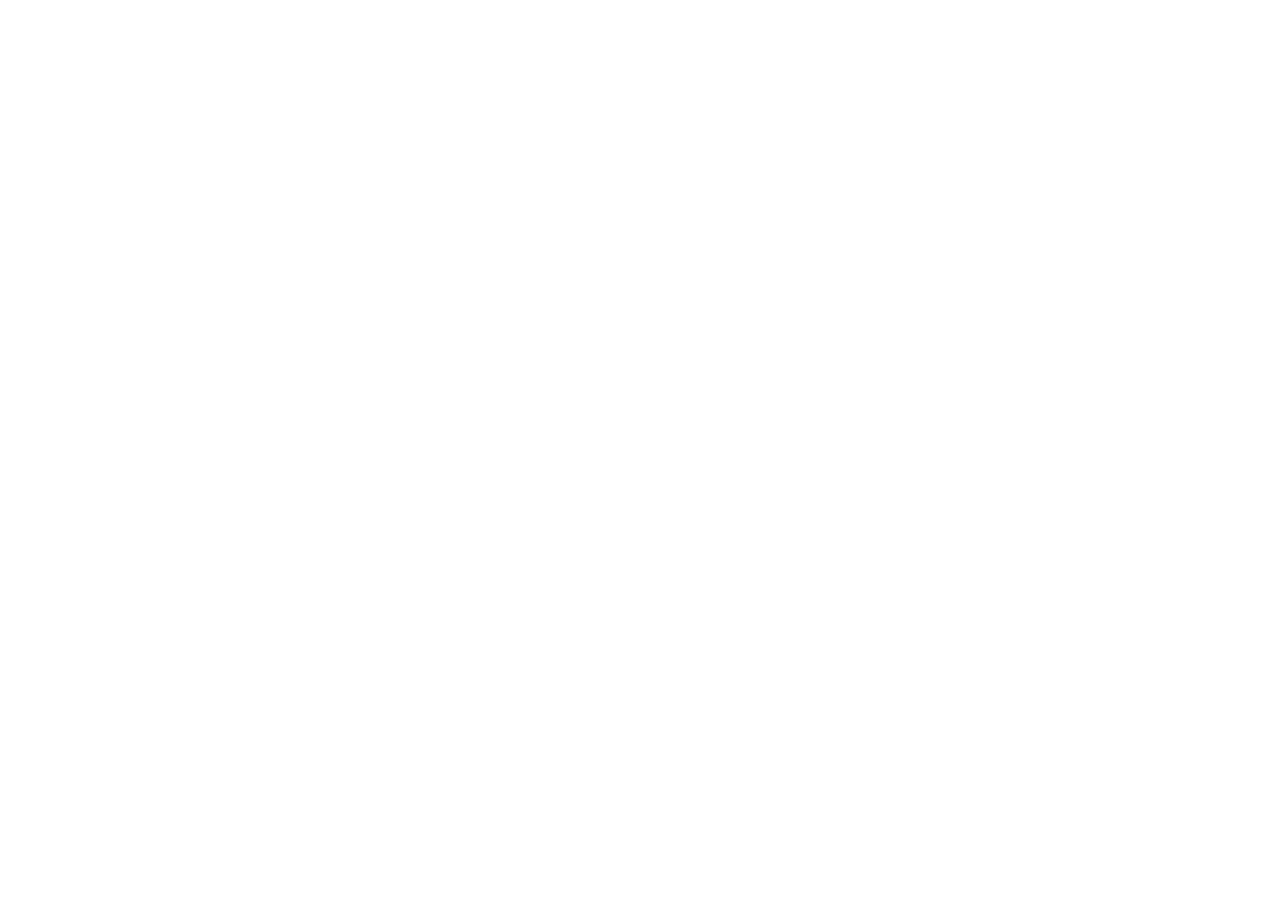
==== index.HTML @ 07fc8e24 "test commit" ====
<!DOCTYPE html>
<html lang="en">
<head>
    <meta charset="UTF-8">
    <meta http-equiv="X-UA-Compatible" content="IE=edge">
    <meta name="viewport" content="width=device-width, initial-scale=1.0">
    <link ref="stylesheet" href="css/style.css">
    <title>Hangman</title>
</head>
<body>
    <div>
         
    </div>
    
</body>
</html>
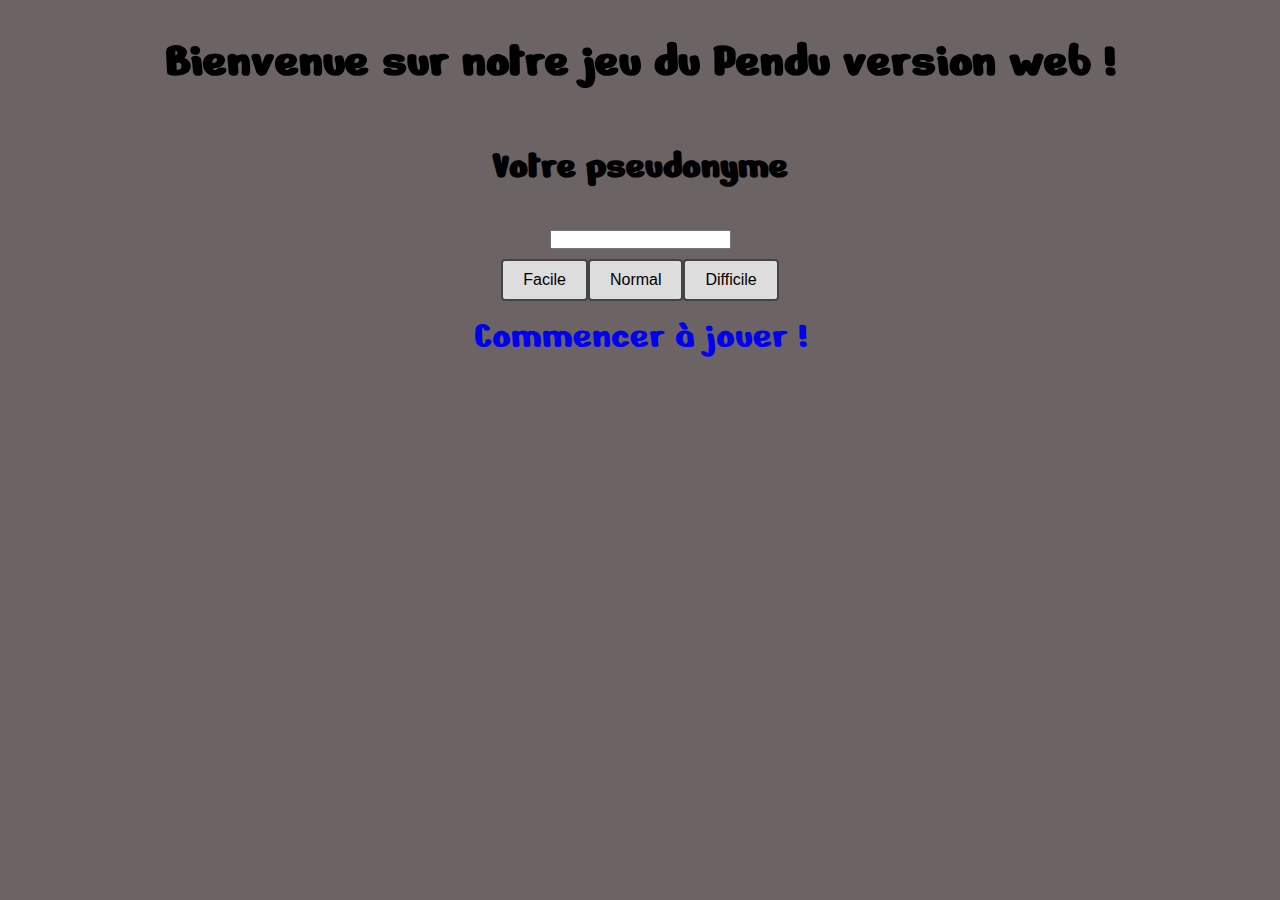
==== commit e1193679: "modele principal" ====
--- a/index.HTML
+++ b/index.HTML
@@ -4,12 +4,35 @@
     <meta charset="UTF-8">
     <meta http-equiv="X-UA-Compatible" content="IE=edge">
     <meta name="viewport" content="width=device-width, initial-scale=1.0">
-    <link ref="stylesheet" href="css/style.css">
+    <link rel="stylesheet" href="css/style.css">
     <title>Hangman</title>
 </head>
 <body>
-    <div>
-         
+    <div class="title1">
+         <h1>Bienvenue sur notre jeu du Pendu version web !</h1>
+    </div>
+    <div class="title2">
+        <h3>Votre pseudonyme</h3>
+    </div>
+    <div class="text">
+        <form method="post">
+            <input type="text" name="nickname"><br/>
+        </form>
+    </div>
+    <div class="difficulties">
+        <form>
+            <input type="radio" name="choices" id="Facile">
+            <label for="Facile">Facile</label>
+            <input type="radio" name="choices" id="Normal">
+            <label for="Normal">Normal</label>
+            <input type="radio" name="choices" id="Difficile">
+            <label for="Difficile">Difficile</label>
+        </form>
+    </div>
+    <div class="button1">
+        <button>
+            <a href="../HANGMAN_WEB_OUDIN_KOJOK-TARRAF/idCard.HTML" class="button2">Commencer à jouer !</a>
+        </button>
     </div>
     
 </body>
--- a/css/style.css
+++ b/css/style.css
@@ -0,0 +1,102 @@
+@font-face {
+    font-family: 'NerkoOne';
+    src: url(../css/NerkoOne-Regular.ttf);
+}
+
+* {
+    padding: 0;
+    margin: 0;
+}
+
+body{
+    font-family: 'NerkoOne';
+    background-color: rgb(108, 100, 100);    
+}
+
+.button2 {
+    text-decoration: none;
+    left: 100px;
+}
+
+
+h1{
+    display: flex;
+    align-items: center;
+    justify-content: center;
+    font-size: 50px;
+}
+
+h3{
+    display: flex;
+    align-items: center;
+    justify-content: center;
+    font-size: 40px;
+}
+
+form{
+    display: flex;
+    align-items: center;
+    justify-content: center;
+}
+
+div{
+    display: flex;
+    justify-content: center;
+    align-items: center;
+}
+
+div button{
+    display: flex;
+    font-family: 'NerkoOne';
+    font-size:40px;
+    background-color: rgb(108, 100, 100);
+    border: transparent;
+}
+
+.title1{
+    padding: 20px;
+    margin: 10px;
+}
+
+.title2{
+    padding: 20px;
+    margin: 10px;
+}
+
+.text {
+    padding: 10px;
+}
+
+.button1{
+    padding: 10px;
+}
+
+.difficulties {
+    font-size: 30px;
+    text-decoration: none;
+}
+
+.difficulties input[type="radio"] {
+    opacity: 0;
+    position: fixed;
+    width: 0;
+}
+
+.difficulties label {
+    display: inline-block;
+    background-color: #ddd;
+    padding: 10px 20px;
+    font-family: sans-serif, Arial;
+    font-size: 16px;
+    border: 2px solid #444;
+    border-radius: 4px;
+}
+
+.difficulties input[type="radio"]:checked + label {
+    background-color:#bfb;
+    border-color: #4c4;
+}
+
+.difficulties label:hover {
+    background-color: #dfd;
+}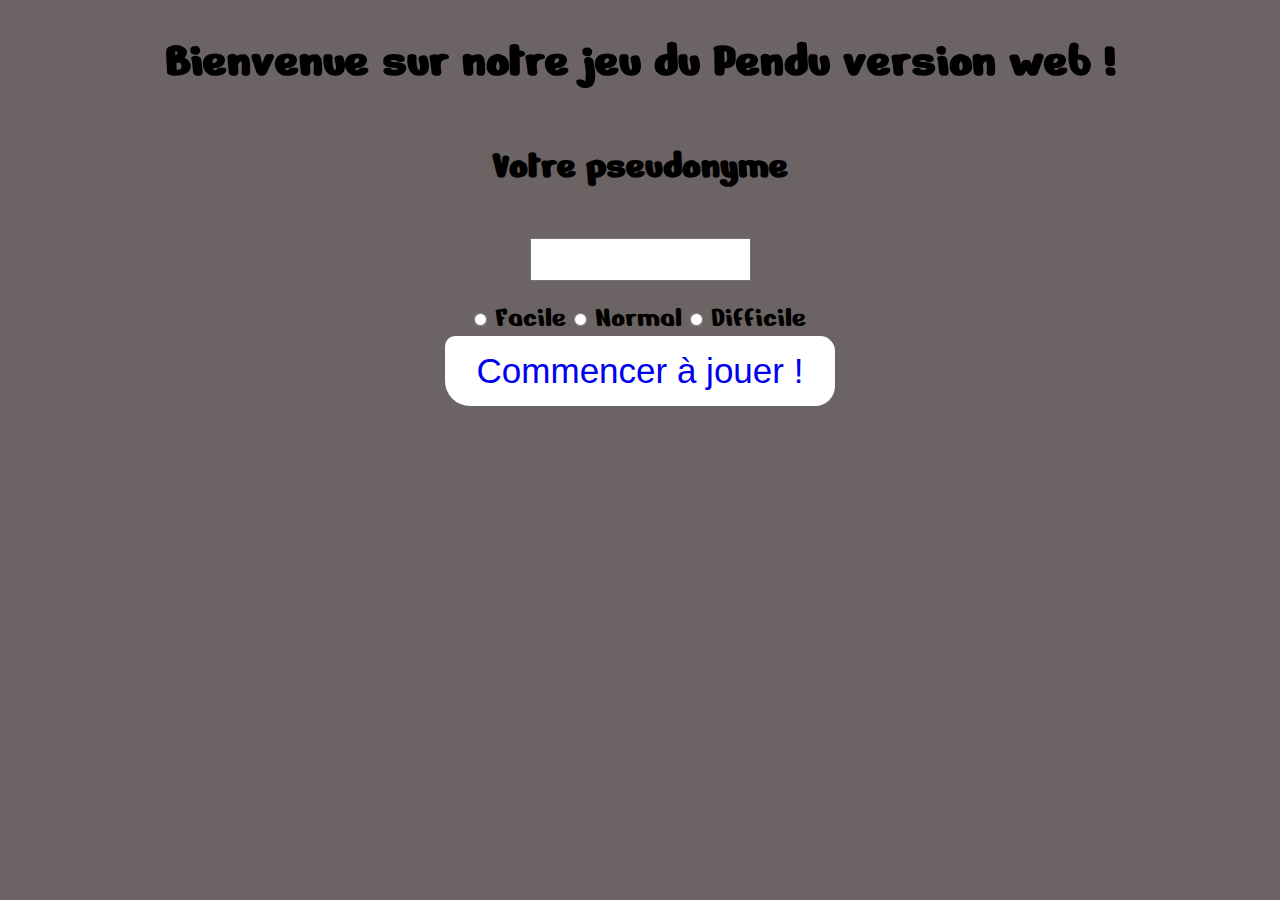
==== commit 0ad28548: "upgrade front" ====
--- a/index.HTML
+++ b/index.HTML
@@ -29,9 +29,9 @@
             <label for="Difficile">Difficile</label>
         </form>
     </div>
-    <div class="button1">
+    <div class="play">
         <button>
-            <a href="../HANGMAN_WEB_OUDIN_KOJOK-TARRAF/idCard.HTML" class="button2">Commencer à jouer !</a>
+            <a href="../HANGMAN_WEB_OUDIN_KOJOK-TARRAF/idCard.HTML" class="play2">Commencer à jouer !</a>
         </button>
     </div>
     
--- a/css/style.css
+++ b/css/style.css
@@ -10,12 +10,11 @@
 
 body{
     font-family: 'NerkoOne';
-    background-color: rgb(108, 100, 100);    
+    background-color: rgb(108, 100, 100);   
 }
 
-.button2 {
+.play2 {
     text-decoration: none;
-    left: 100px;
 }
 
 
@@ -33,11 +32,7 @@
     font-size: 40px;
 }
 
-form{
-    display: flex;
-    align-items: center;
-    justify-content: center;
-}
+
 
 div{
     display: flex;
@@ -45,12 +40,29 @@
     align-items: center;
 }
 
+.difficile {
+    text-decoration: none;
+}
+
+.facile {
+    text-decoration: none;
+}
+
+.normal {
+    text-decoration: none;
+}
+
+
 div button{
     display: flex;
-    font-family: 'NerkoOne';
-    font-size:40px;
-    background-color: rgb(108, 100, 100);
-    border: transparent;
+    font-size:35px;
+    background-color: #fff;
+    border: none;
+    text-decoration: none;
+    padding: 15px 32px;
+    text-align: center;
+    border-radius: 10px 15px 20px 25px;
+    transition-duration: 0.5s;
 }
 
 .title1{
@@ -67,36 +79,15 @@
     padding: 10px;
 }
 
-.button1{
-    padding: 10px;
+
+input {
+    padding: 12px 20px;
+    margin: 8px 0;
+    box-sizing: border-box;
 }
 
 .difficulties {
+    justify-content: space-around;
     font-size: 30px;
-    text-decoration: none;
-}
 
-.difficulties input[type="radio"] {
-    opacity: 0;
-    position: fixed;
-    width: 0;
-}
-
-.difficulties label {
-    display: inline-block;
-    background-color: #ddd;
-    padding: 10px 20px;
-    font-family: sans-serif, Arial;
-    font-size: 16px;
-    border: 2px solid #444;
-    border-radius: 4px;
-}
-
-.difficulties input[type="radio"]:checked + label {
-    background-color:#bfb;
-    border-color: #4c4;
-}
-
-.difficulties label:hover {
-    background-color: #dfd;
 }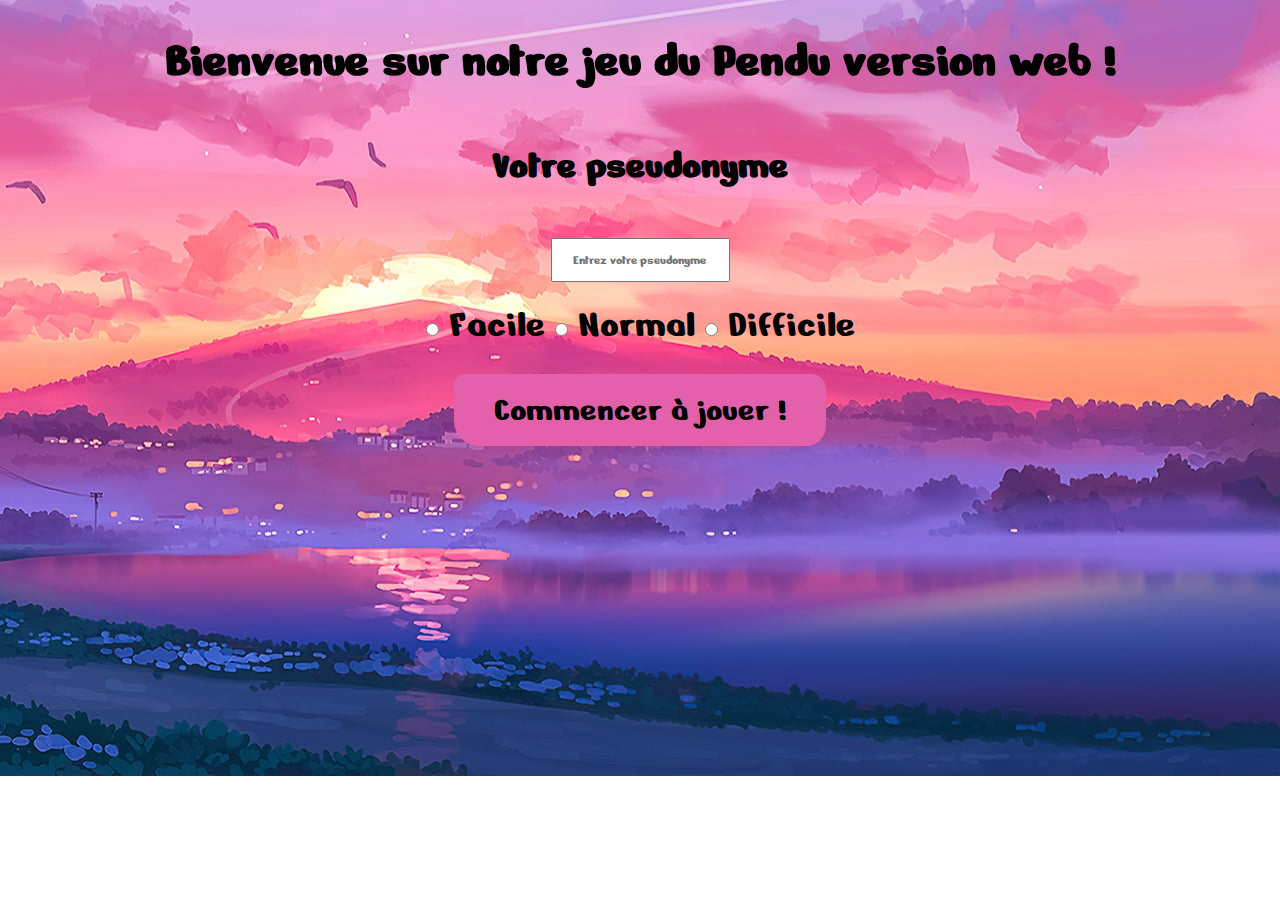
==== commit 0a4c64fb: "2nd page done" ====
--- a/index.HTML
+++ b/index.HTML
@@ -16,7 +16,7 @@
     </div>
     <div class="text">
         <form method="post">
-            <input type="text" name="nickname"><br/>
+            <input type="text" name="nickname" placeholder="Entrez votre pseudonyme" class="placeholder"><br/>
         </form>
     </div>
     <div class="difficulties">
@@ -30,8 +30,8 @@
         </form>
     </div>
     <div class="play">
-        <button>
-            <a href="../HANGMAN_WEB_OUDIN_KOJOK-TARRAF/idCard.HTML" class="play2">Commencer à jouer !</a>
+        <button class="play2">
+            <a href="../HANGMAN_WEB_OUDIN_KOJOK-TARRAF/idCard.HTML" class="play3">Commencer à jouer !</a>
         </button>
     </div>
     
--- a/css/style.css
+++ b/css/style.css
@@ -10,11 +10,15 @@
 
 body{
     font-family: 'NerkoOne';
-    background-color: rgb(108, 100, 100);   
+    background-image: url(../css/background.jpg);
+    background-repeat: no-repeat;
+    background-position: 100%;
 }
 
-.play2 {
+.play3 {
     text-decoration: none;
+    color: black;
+    transition: 0.4s;
 }
 
 
@@ -31,8 +35,6 @@
     justify-content: center;
     font-size: 40px;
 }
-
-
 
 div{
     display: flex;
@@ -58,11 +60,10 @@
     font-size:35px;
     background-color: #fff;
     border: none;
-    text-decoration: none;
-    padding: 15px 32px;
+    padding: 15px 40px;
+    margin: 25px;
     text-align: center;
     border-radius: 10px 15px 20px 25px;
-    transition-duration: 0.5s;
 }
 
 .title1{
@@ -88,6 +89,23 @@
 
 .difficulties {
     justify-content: space-around;
-    font-size: 30px;
+    font-size: 40px;
 
+}
+
+button {
+    font-family: 'NerkoOne';
+}
+
+.play2:hover{
+    background-color: rgb(185, 78, 139);
+    
+}
+
+.play2{
+    background-color: rgb(227, 96, 170);
+}
+
+.placeholder{
+    font-family: 'NerkoOne';
 }